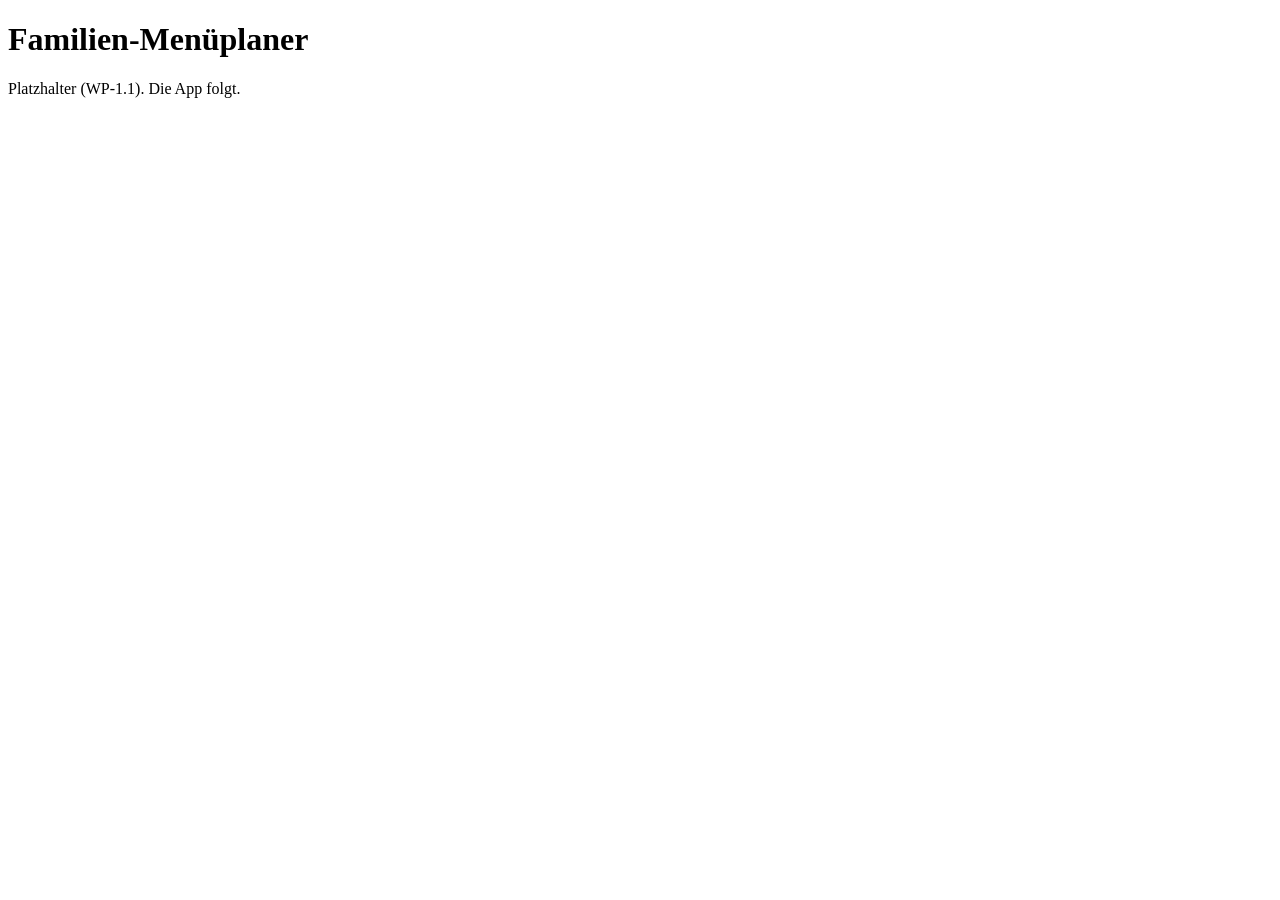
==== index.html @ 9ac2949e "deploy: Platzhalterseite (WP-1.1)" ====
<!doctype html>
<html lang="de"><head><meta charset="utf-8"><meta name="robots" content="noindex, nofollow">
<meta name="viewport" content="width=device-width, initial-scale=1"><title>Familien-Menüplaner</title></head>
<body><h1>Familien-Menüplaner</h1><p>Platzhalter (WP-1.1). Die App folgt.</p></body></html>
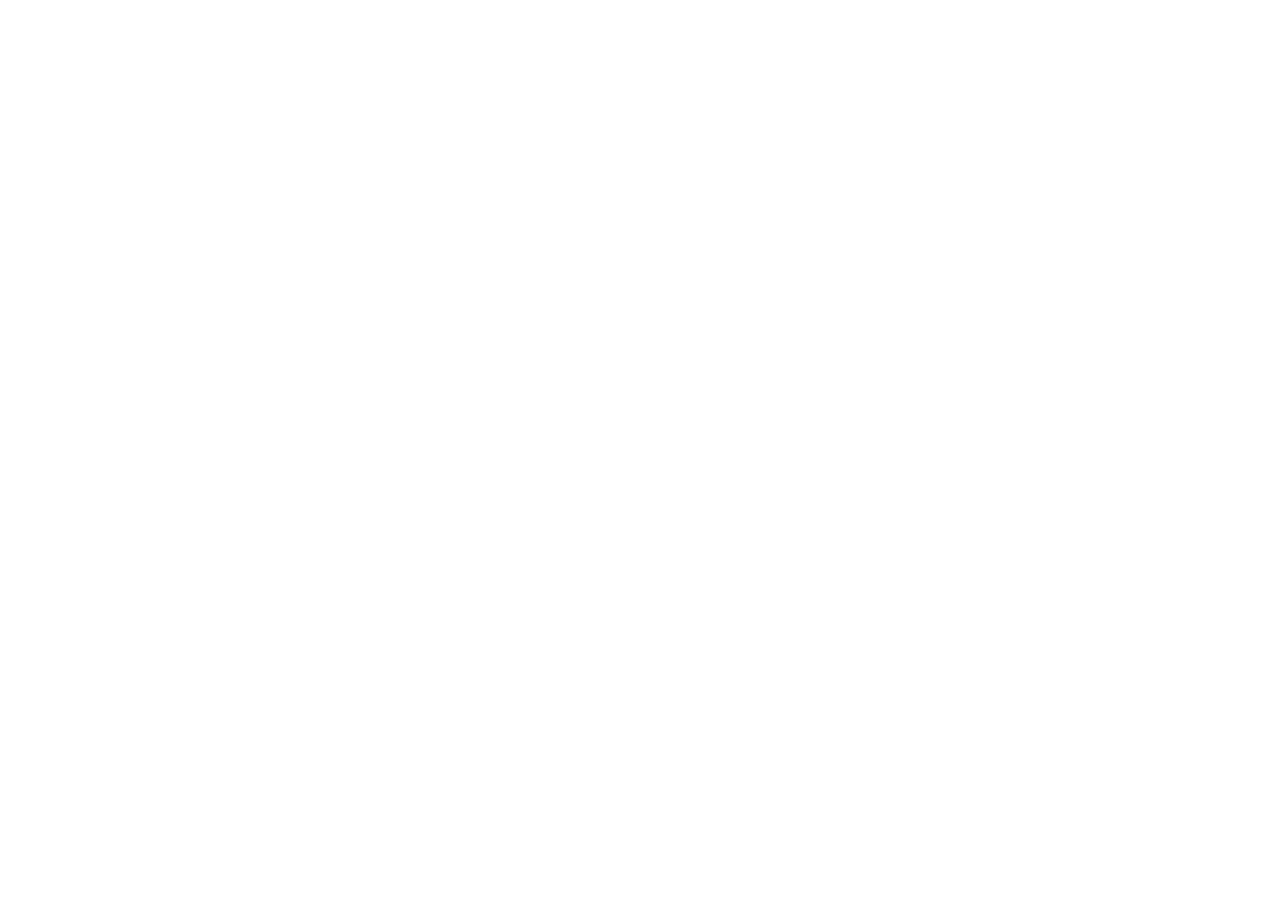
==== commit ab0ce8a4: "deploy prod (029b9449)" ====
--- a/index.html
+++ b/index.html
@@ -1,4 +1,18 @@
 <!doctype html>
-<html lang="de"><head><meta charset="utf-8"><meta name="robots" content="noindex, nofollow">
-<meta name="viewport" content="width=device-width, initial-scale=1"><title>Familien-Menüplaner</title></head>
-<body><h1>Familien-Menüplaner</h1><p>Platzhalter (WP-1.1). Die App folgt.</p></body></html>
+<html lang="de-CH">
+  <head>
+    <meta charset="UTF-8" />
+    <meta name="viewport" content="width=device-width, initial-scale=1.0" />
+    <meta name="robots" content="noindex" />
+    <meta name="theme-color" content="#2e7d32" />
+    <link rel="manifest" href="/familien-menueplaner-app/manifest.webmanifest" />
+    <link rel="icon" type="image/png" href="/familien-menueplaner-app/icons/icon-192.png" />
+    <link rel="apple-touch-icon" href="/familien-menueplaner-app/icons/icon-192.png" />
+    <title>Familien-Menüplaner</title>
+    <script type="module" crossorigin src="/familien-menueplaner-app/assets/index-CXLGa5nK.js"></script>
+    <link rel="stylesheet" crossorigin href="/familien-menueplaner-app/assets/index-Bn55cH8n.css">
+  </head>
+  <body>
+    <div id="root"></div>
+  </body>
+</html>
